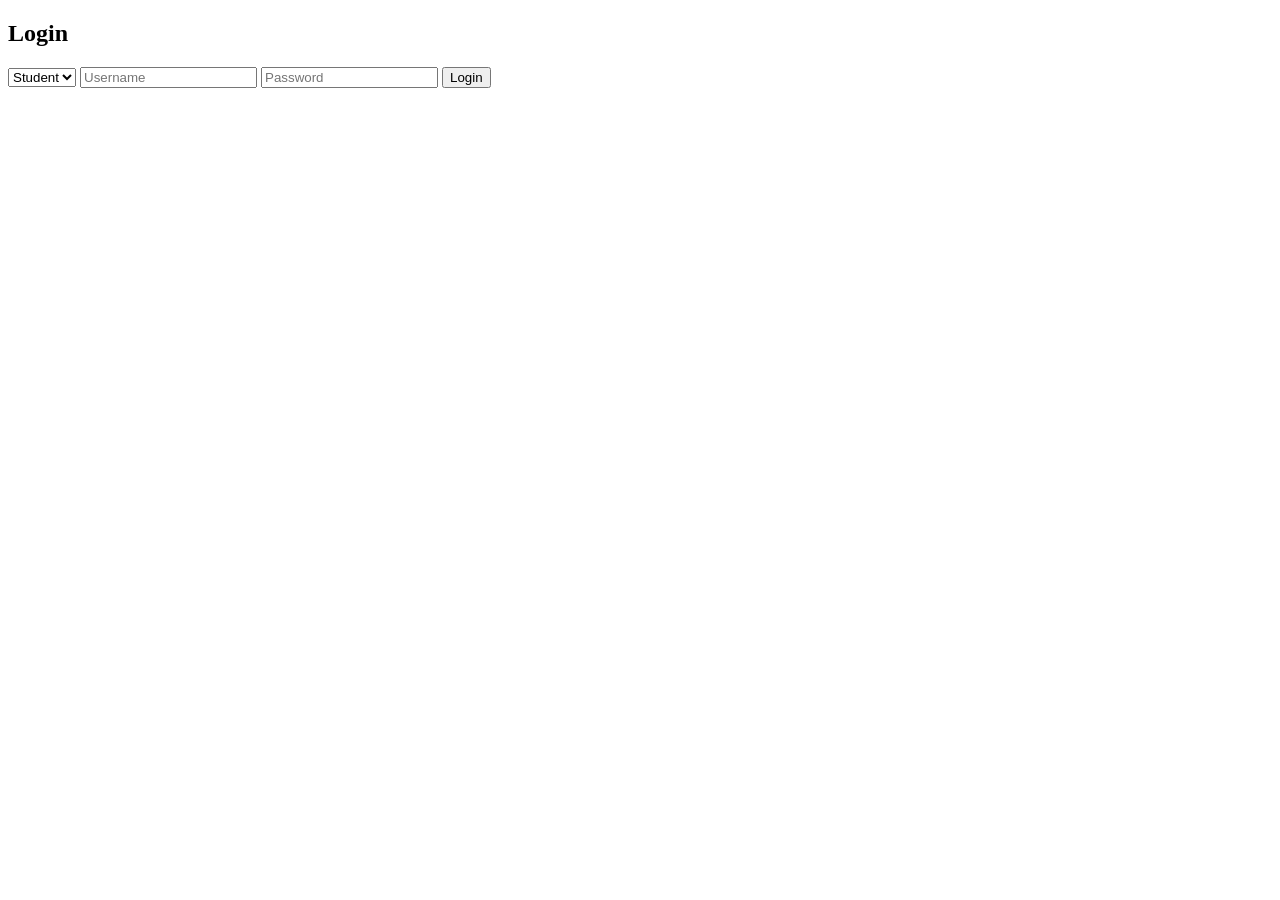
==== login.html @ ad974467 "A Simple Student Performance Project" ====
<!DOCTYPE html>
<html lang="en">
<head>
    <meta charset="UTF-8">
    <title><!DOCTYPE html>
        <html>
        <head>
        <title>Login</title>
    <link rel="stylesheet" href="css/style.css">
</head>
<body class="center">

<div class="card">
    <h2>Login</h2>

    <select id="role">
        <option>Student</option>
        <option>Faculty</option>
    </select>

    <input type="text" placeholder="Username">
    <input type="password" placeholder="Password">

    <button onclick="login()">Login</button>
</div>

<script src="js/app.js"></script>
</body>
</html>
</title>
</head>
<body>

</body>
</html>
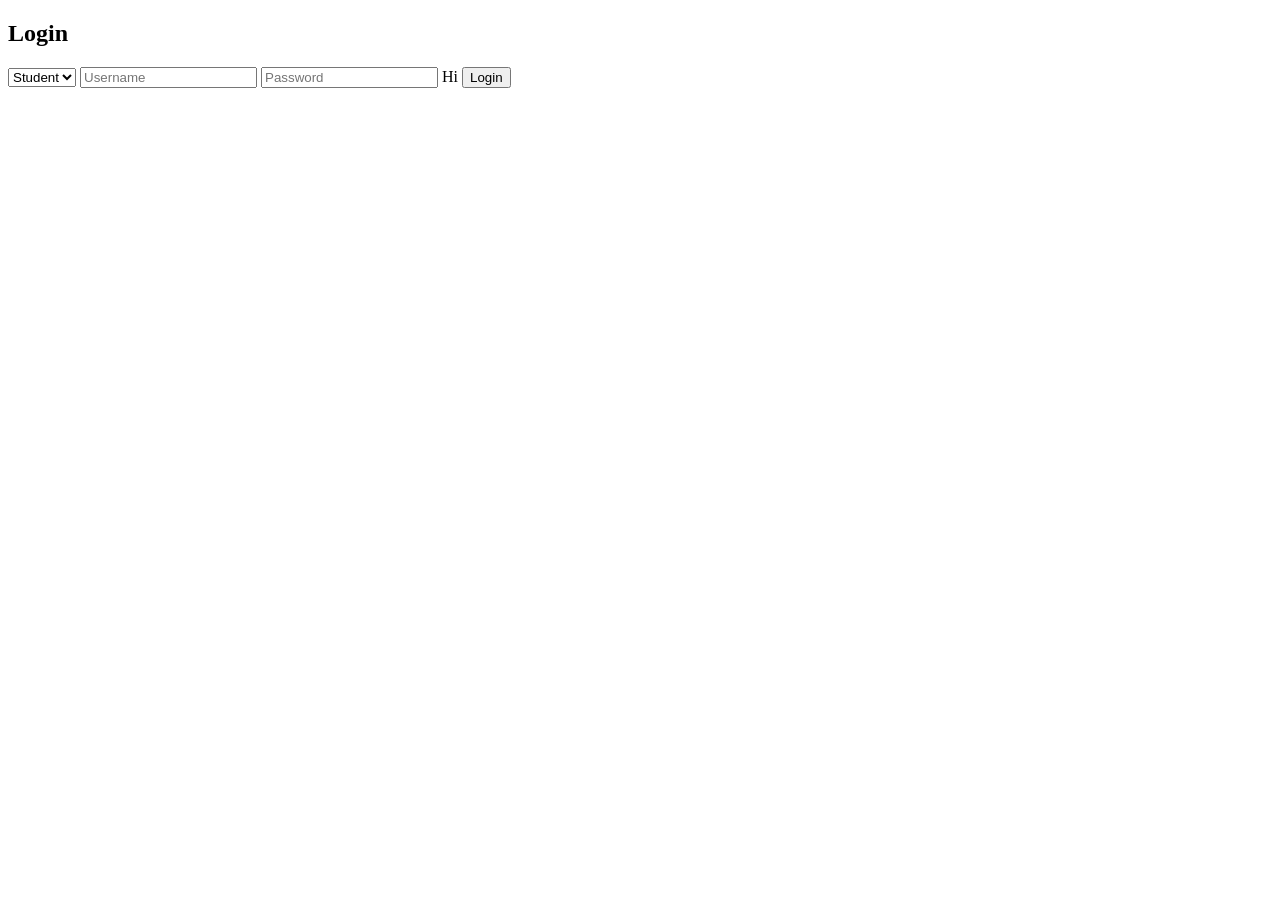
==== commit 28f25f1d: "hi hello" ====
--- a/login.html
+++ b/login.html
@@ -20,7 +20,7 @@
 
     <input type="text" placeholder="Username">
     <input type="password" placeholder="Password">
-
+Hi
     <button onclick="login()">Login</button>
 </div>
 
